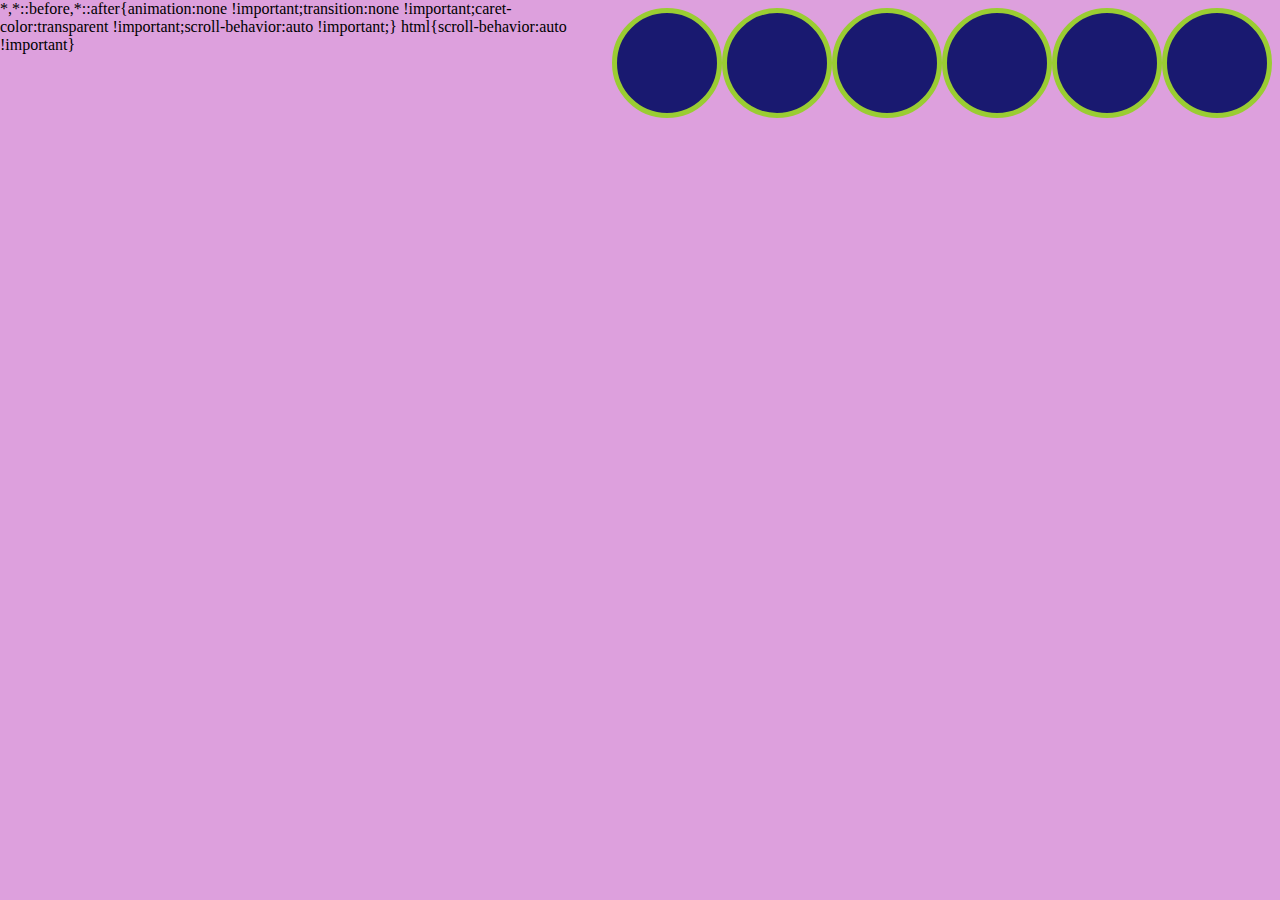
==== index.html @ 0b0c24aa "pink circle layer and form additions" ====
<!DOCTYPE html>
<html lang="en">
<head>
    <meta charset="UTF-8">
    <meta name="viewport" content="width=device-width, initial-scale=1.0">
    <title></title>
    <link rel="stylesheet" href="./styles.css">
</head>
<body>
    <div class="circle">
        
    </div>
    <div class="circle">
        
    </div>
    <div class="circle">
        
    </div>
    <div class="circle">
        
    </div>
    <div class="circle">
        
    </div>
    <div class="circle">
        
    </div>
    <footer>
        <form>

        </form>
    </footer>
</body>
</html>
---- styles.css ----
* {
    background-color: plum;
    display: flex;
}

.circle {
    height: 100px;
    width: 100px;
    border-radius: 100px;
    background-color: midnightblue;
    color: yellowgreen;
    border: 5px solid yellowgreen;
}
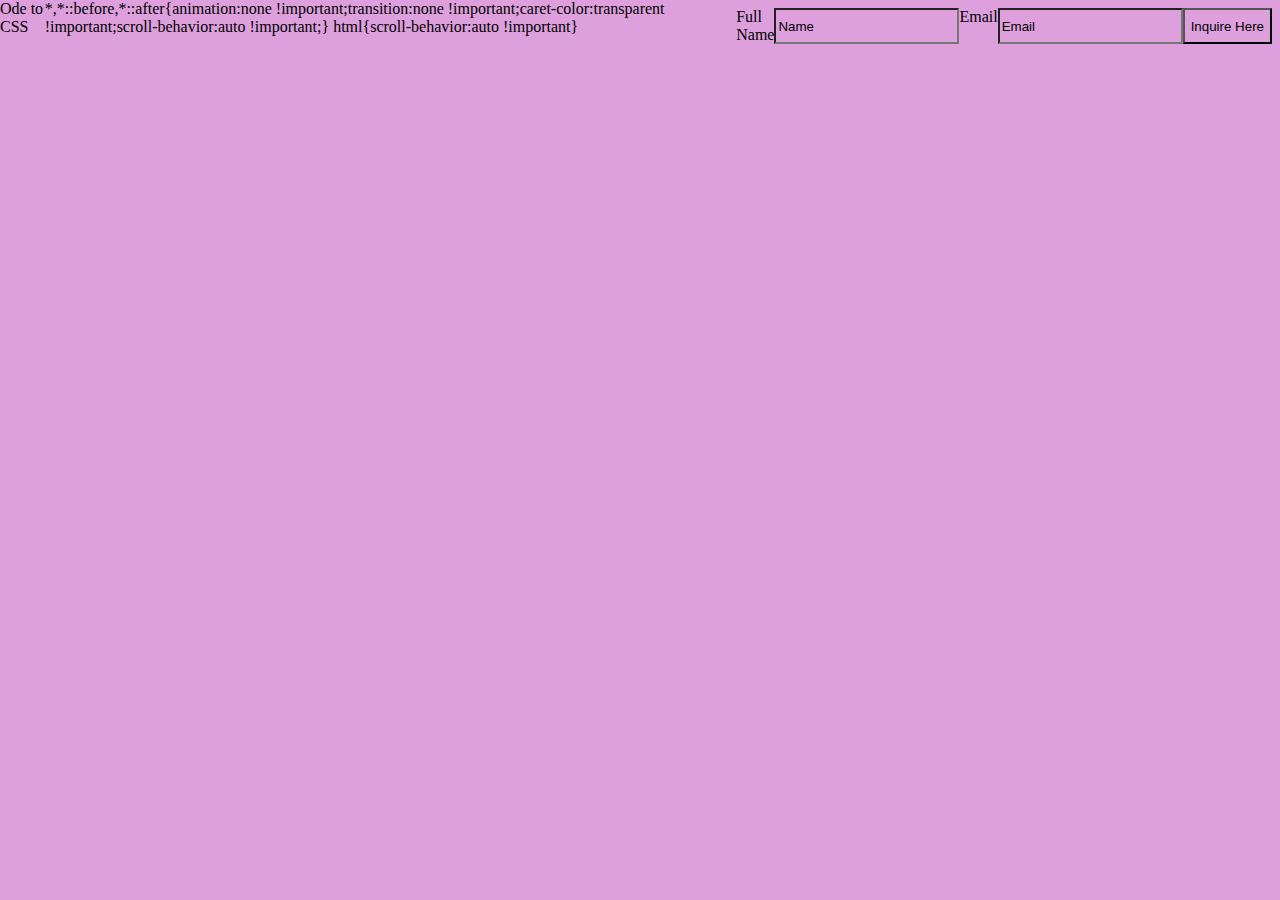
==== commit de0df53c: "final first draft painting" ====
--- a/index.html
+++ b/index.html
@@ -3,31 +3,44 @@
 <head>
     <meta charset="UTF-8">
     <meta name="viewport" content="width=device-width, initial-scale=1.0">
-    <title></title>
+    <title>Ode to CSS</title>
     <link rel="stylesheet" href="./styles.css">
 </head>
 <body>
-    <div class="circle">
-        
-    </div>
-    <div class="circle">
-        
-    </div>
-    <div class="circle">
-        
-    </div>
-    <div class="circle">
-        
-    </div>
-    <div class="circle">
-        
-    </div>
-    <div class="circle">
-        
-    </div>
+<div class="speech-bubble"></div>
+<div class="flex-container"> 
+  <div class="base-shape1"></div>
+  <div class="base-shape1"></div>
+  <div class="base-shape1"></div>
+  <div class="base-shape1"></div>
+</div> 
+<div class="flex-container">
+    <div class="base-shape2"></div>
+    <div class="base-shape2"></div>
+    <div class="base-shape2"></div>
+    <div class="base-shape2"></div>
+    <div class="base-shape2"></div>
+</div>
+<div class="flex-container">
+    <div class="base-shape3"></div>
+    <div class="base-shape3"></div>
+    <div class="base-shape3"></div>
+</div>
+<div class="flex-container">
+    <div class="circle1"></div>
+    <div class="circle2"></div> 
+    <div class="circle3"></div>
+    <div class="circle4"></div>
+  </div> 
+  
+
     <footer>
-        <form>
-
+        <form action="./form-submission.html" target="_blank" method="GET">
+            <label for="name">Full Name</label><input type="text" value="Name">
+            <br>
+            <label for="Email">Email</label><input type="email" value="Email">
+            <br>
+            <input type="Submit" value="Inquire Here" class="sub-button">
         </form>
     </footer>
 </body>
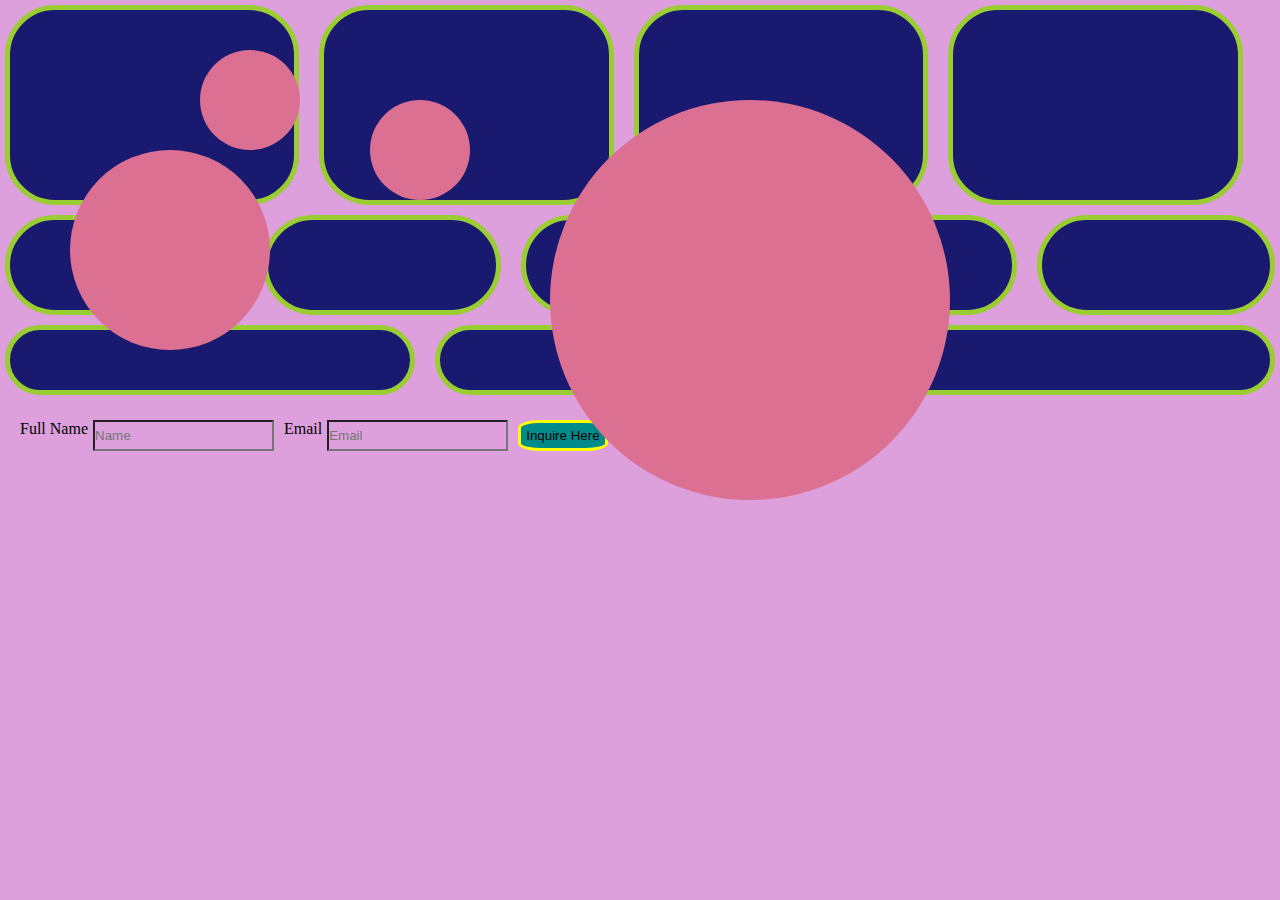
==== commit d477e345: "Condensed CSS for .circle2&3 and placeholder update for form" ====
--- a/index.html
+++ b/index.html
@@ -36,9 +36,9 @@
 
     <footer>
         <form action="./form-submission.html" target="_blank" method="GET">
-            <label for="name">Full Name</label><input type="text" value="Name">
+            <label for="name">Full Name</label><input type="text" placeholder="Name">
             <br>
-            <label for="Email">Email</label><input type="email" value="Email">
+            <label for="Email">Email</label><input type="email" placeholder="Email">
             <br>
             <input type="Submit" value="Inquire Here" class="sub-button">
         </form>
--- a/styles.css
+++ b/styles.css
@@ -1,13 +1,92 @@
 * {
-    background-color: plum;
-    display: flex;
+  padding: 0;
+  margin: 0;
+  box-sizing: border-box;
+  background-color: plum;
 }
 
-.circle {
-    height: 100px;
-    width: 100px;
-    border-radius: 100px;
-    background-color: midnightblue;
-    color: yellowgreen;
-    border: 5px solid yellowgreen;
-}+.flex-container {
+  display: flex;
+  flex-direction: row;
+  gap: 10px;
+}
+
+.base-shape1,
+.base-shape2,
+.base-shape3 {
+  border-radius: 50px;
+  background-color: midnightblue;
+  color: yellowgreen;
+  border: 5px solid yellowgreen;
+  margin: 5px 5px;
+  display: grid;
+}
+
+.base-shape1 {
+  height: 200px;
+  width: 23%;
+}
+
+.base-shape2 {
+  height: 100px;
+  width: 20%;
+}
+
+.base-shape3 {
+  height: 70px;
+  width: 35%;
+}
+
+.circle1,
+.circle2,
+.circle3,
+.circle4 {
+  border-radius: 50%;
+  background-color: palevioletred;
+  position: absolute;
+  z-index: 10;
+}
+.circle1 {
+  height: 200px;
+  width: 200px;
+  margin-top: -250px;
+  margin-left: 70px;
+}
+
+.circle2,
+.circle3 {
+  height: 100px;
+  width: 100px;
+}
+.circle2 {
+  margin-top: -350px;
+  margin-left: 200px;
+}
+
+.circle3 {
+  margin-top: -300px;
+  margin-left: 370px;
+}
+
+.circle4 {
+  height: 400px;
+  width: 400px;
+  margin-top: -300px;
+  margin-left: 550px;
+}
+
+form {
+  display: flex;
+  gap: 5px;
+  margin: 20px;
+  z-index: 100;
+}
+
+.sub-button {
+  box-align: center;
+  text-align: center;
+  background-color: darkcyan;
+  border: 3px solid yellow;
+  padding: 5px;
+  border-radius: 25%;
+}
